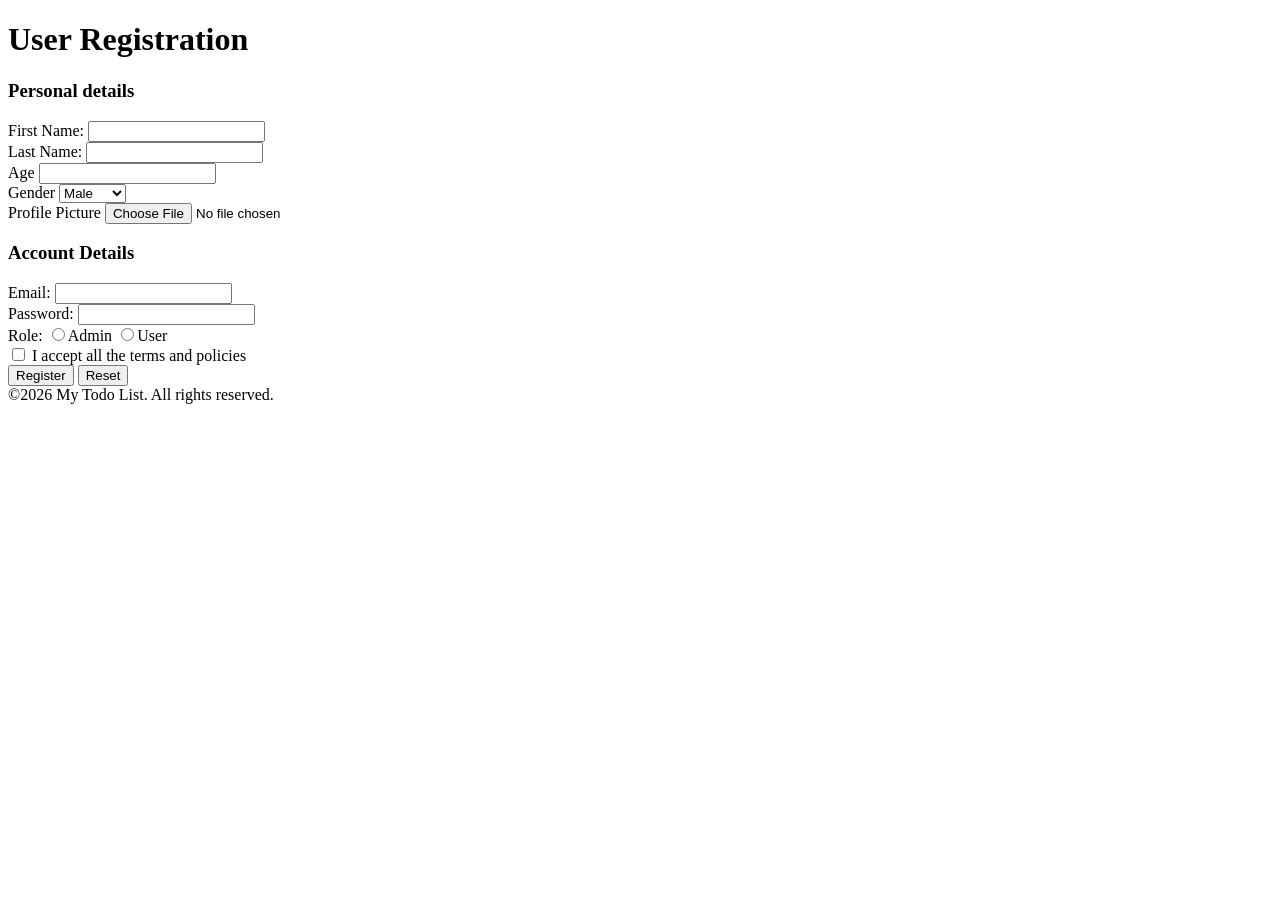
==== Week1/signup.html @ 206058bd "my works for summer web dev class" ====
<!doctype html>
<html lang="en">
  <head>
    <meta charset="UTF-8" />
    <meta name="viewport" content="width=device-width, initial-scale=1.0" />
    <title>Document</title>
  </head>
  <body>
    <h1>User Registration</h1>

    <h3>Personal details</h3>
    <form>
      <div>
        <label>First Name:</label>
        <input type="text" />
      </div>

      <div>
        <label>Last Name:</label>
        <input type="text" />
      </div>

      <div>
        <label>Age</label>
        <input type="number" />
      </div>

      <div>
        <label>Gender</label>
        <select>
          <option>Male</option>
          <option>Female</option>
          <option>Other</option>
        </select>
      </div>

      <div>
        <label>Profile Picture</label>
        <input type="file" />
      </div>
    </form>

    <h3>Account Details</h3>
    <form>
      <div>
        <label>Email:</label>
        <input type="email" />
      </div>

      <div>
        <label>Password:</label>
        <input type="password" />
      </div>

      <div>
        <label>Role:</label>
        <input type="radio" /><label>Admin</label> <input type="radio" /><label
          >User</label
        >
      </div>

      <div>
        <input type="checkbox" />
        <label>I accept all the terms and policies</label>
      </div>
    </form>

    <button>Register</button>
    <button>Reset</button>

    <footer>©2026 My Todo List. All rights reserved.</footer>
  </body>
</html>
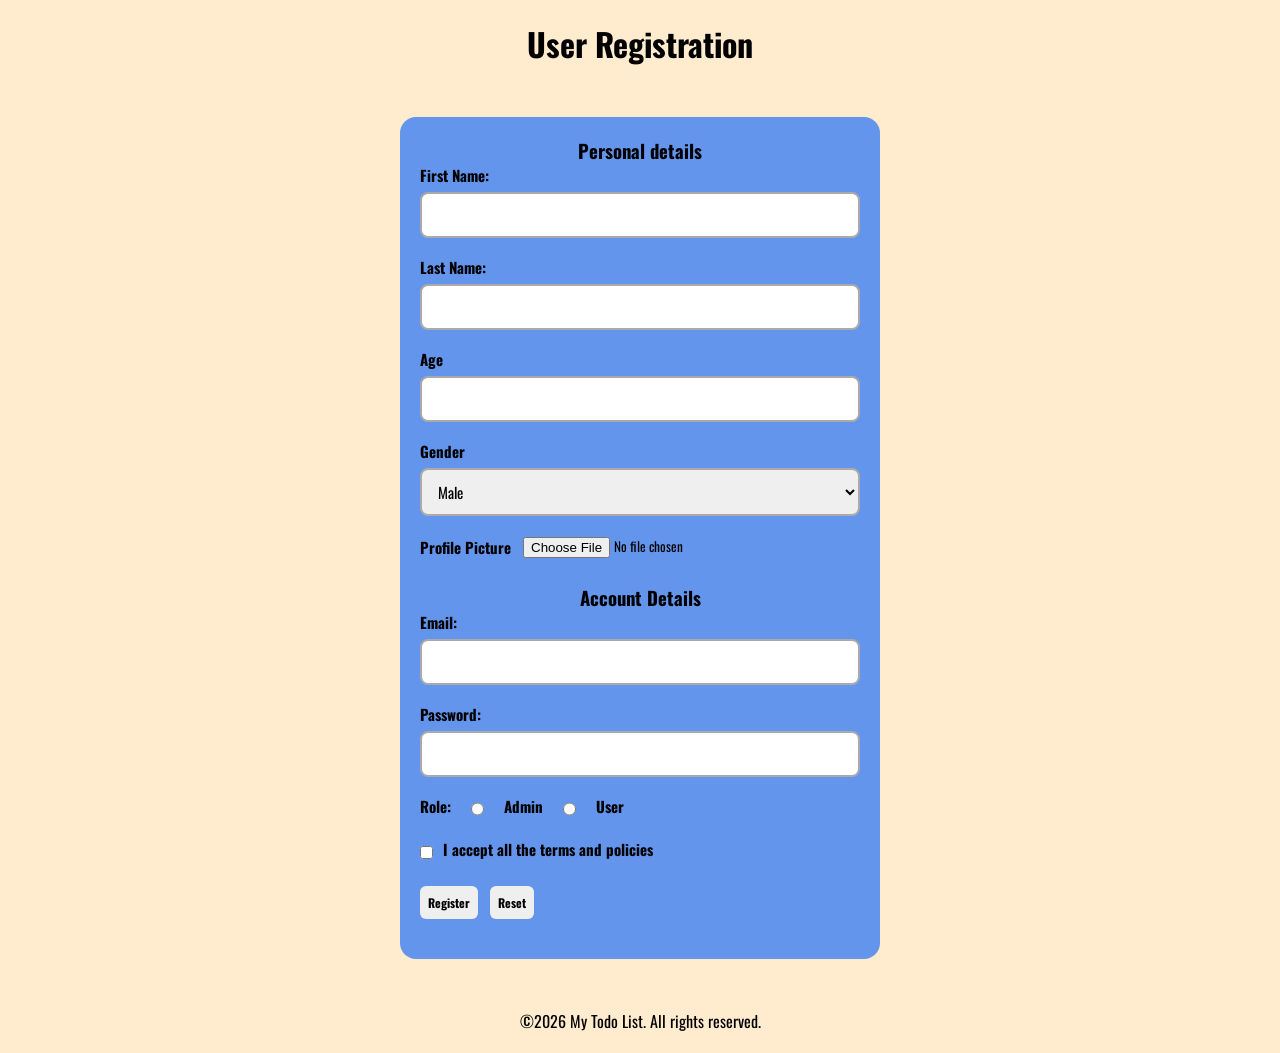
==== commit 77111e3a: "css added" ====
--- a/Week1/signup.html
+++ b/Week1/signup.html
@@ -3,29 +3,29 @@
   <head>
     <meta charset="UTF-8" />
     <meta name="viewport" content="width=device-width, initial-scale=1.0" />
+    <link rel="stylesheet" href="style.css" />
     <title>Document</title>
   </head>
   <body>
     <h1>User Registration</h1>
-
-    <h3>Personal details</h3>
     <form>
-      <div>
+      <h3>Personal details</h3>
+      <div class="form-group">
         <label>First Name:</label>
         <input type="text" />
       </div>
 
-      <div>
+      <div class="form-group">
         <label>Last Name:</label>
         <input type="text" />
       </div>
 
-      <div>
+      <div class="form-group">
         <label>Age</label>
         <input type="number" />
       </div>
 
-      <div>
+      <div class="form-group">
         <label>Gender</label>
         <select>
           <option>Male</option>
@@ -34,40 +34,39 @@
         </select>
       </div>
 
-      <div>
+      <div class="button-group">
         <label>Profile Picture</label>
         <input type="file" />
       </div>
-    </form>
 
-    <h3>Account Details</h3>
-    <form>
-      <div>
+      <h3>Account Details</h3>
+      <div class="form-group">
         <label>Email:</label>
         <input type="email" />
       </div>
 
-      <div>
+      <div class="form-group">
         <label>Password:</label>
         <input type="password" />
       </div>
 
-      <div>
+      <div class="radio-group">
         <label>Role:</label>
         <input type="radio" /><label>Admin</label> <input type="radio" /><label
           >User</label
         >
       </div>
 
-      <div>
+      <div class="checkbox-group">
         <input type="checkbox" />
         <label>I accept all the terms and policies</label>
       </div>
+
+      <div class="button-group">
+        <button>Register</button>
+        <button>Reset</button>
+      </div>
     </form>
-
-    <button>Register</button>
-    <button>Reset</button>
-
     <footer>©2026 My Todo List. All rights reserved.</footer>
   </body>
 </html>
--- a/Week1/style.css
+++ b/Week1/style.css
@@ -0,0 +1,86 @@
+@import url('https://fonts.googleapis.com/css2?family=Oswald:wght@200..700&display=swap');
+* {
+  margin: 0px;
+  padding: 0px;
+  box-sizing: border-box;
+  font-family: "Oswald", sans-serif;
+}
+
+h1 {
+  text-align: center;
+}
+
+h3 {
+  text-align: center;
+}
+
+body {
+  background-color: blanchedalmond;
+  padding: 20px;
+}
+
+form {
+  background-color: cornflowerblue;
+  width: 100%;
+  max-width: 480px;
+  border-radius: 16px;
+  overflow: hidden;
+  margin: 50px auto;
+  padding: 20px;
+}
+
+label{
+    display:block;
+    margin-bottom: 6px;
+    font-weight: bold;
+    font-size: 15px;
+}
+
+.form-group{
+    margin-bottom: 18px;
+}
+
+.radio-group{
+    display: flex;
+    gap:20px;
+    margin-top: 8px;
+}
+
+.checkbox-group{
+    display: flex;
+    align-items: center;
+    gap: 10px;
+    margin: 15px 0;
+}
+
+.button-group{
+    display: flex;
+    gap: 12px;
+    margin-top: 20px;
+    margin-bottom: 20px;
+}
+
+button{
+    padding: 8px;
+    font-size: 12px;
+    font-weight: bold;
+    border-radius: 6px;
+    cursor: pointer;
+    border: none;
+}
+
+footer{
+    text-align: center;
+}
+
+input[type = "text"],
+input[type = "number"],
+input[type="email"],
+input[type="password"],
+select{
+    width: 100%;
+    padding: 10px 12px;
+    border: 2px solid #aaa;
+    border-radius: 8px;
+    font-size: 15px;
+}
